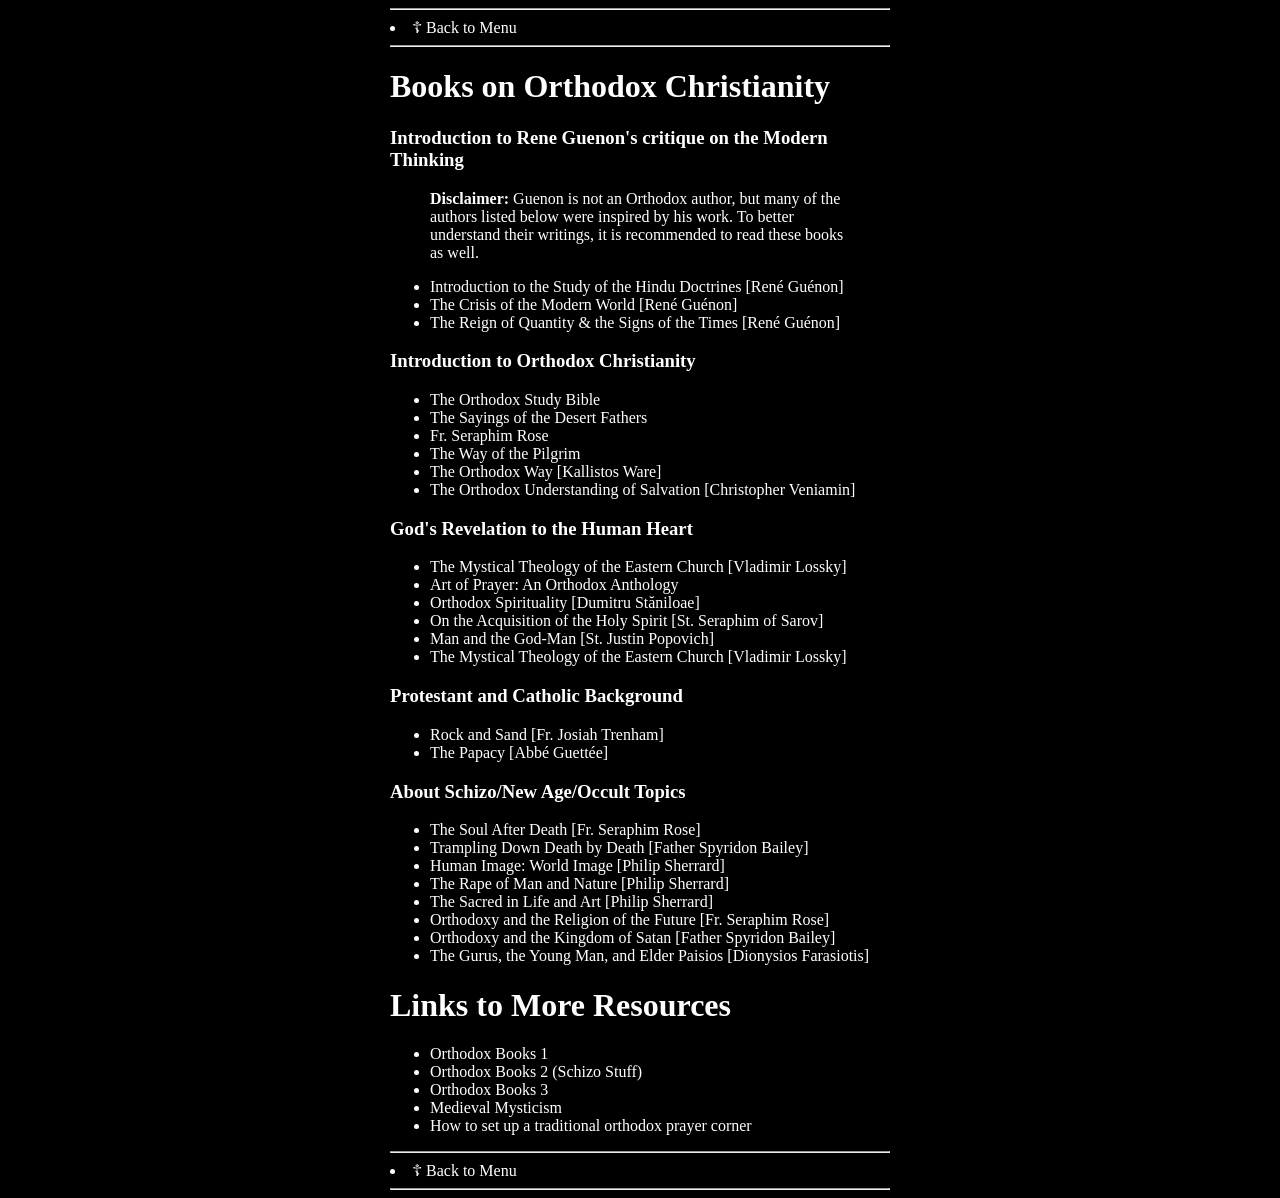
==== Books and other Resources.html @ 838a6995 "first commit" ====
<!doctype html>

<head>
    <meta charset="utf-8">
    <meta name="viewport" content="width=device-width, initial-scale=1, viewport-fit=cover">
    <title>Books on Orthodox Christianity</title>
    <meta name="description" content="An page to save the Orthodoxy related documents i find">
    <link rel="icon" type="image/x-icon" href="./images/Flag_of_the_Union_of_Orthodox_Banner-Bearers.svg">
    <html lang="en">

    </html>

    <link rel="stylesheet" href="./styles.css">
</head>

<body>

    <hr>
    <a href="./index.html">
        <li>☦ Back to Menu</li>
    </a>
    <hr>

    <h1>Books on Orthodox Christianity</h1>

    <h3>Introduction to Rene Guenon's critique on the Modern Thinking</h3>

    <blockquote>
        <strong>Disclaimer:</strong> Guenon is not an Orthodox author, but many of the authors listed below were
        inspired by his work. To better understand their writings, it is recommended to read these books as well.
    </blockquote>

    <ul>
        <li>Introduction to the Study of the Hindu Doctrines [René Guénon]</li>
        <li>The Crisis of the Modern World [René Guénon]</li>
        <li>The Reign of Quantity &amp; the Signs of the Times [René Guénon]</li>
    </ul>

    <h3>Introduction to Orthodox Christianity</h3>

    <ul>
        <li>The Orthodox Study Bible</li>
        <li>The Sayings of the Desert Fathers</li>
        <li>Fr. Seraphim Rose</li>
        <li>The Way of the Pilgrim</li>
        <li>The Orthodox Way [Kallistos Ware]</li>
        <li>The Orthodox Understanding of Salvation [Christopher Veniamin]</li>
    </ul>

    <h3>God's Revelation to the Human Heart</h3>

    <ul>
        <li>The Mystical Theology of the Eastern Church [Vladimir Lossky]</li>
        <li>Art of Prayer: An Orthodox Anthology</li>
        <li>Orthodox Spirituality [Dumitru Stăniloae]</li>
        <li>On the Acquisition of the Holy Spirit [St. Seraphim of Sarov]</li>
        <li>Man and the God-Man [St. Justin Popovich]</li>
        <li>The Mystical Theology of the Eastern Church [Vladimir Lossky]</li>
    </ul>

    <h3>Protestant and Catholic Background</h3>

    <ul>
        <li>Rock and Sand [Fr. Josiah Trenham]</li>
        <li>The Papacy [Abbé Guettée]</li>
    </ul>

    <h3>About Schizo/New Age/Occult Topics</h3>

    <ul>
        <li>The Soul After Death [Fr. Seraphim Rose]</li>
        <li>Trampling Down Death by Death [Father Spyridon Bailey]</li>
        <li>Human Image: World Image [Philip Sherrard]</li>
        <li>The Rape of Man and Nature [Philip Sherrard]</li>
        <li>The Sacred in Life and Art [Philip Sherrard]</li>
        <li>Orthodoxy and the Religion of the Future [Fr. Seraphim Rose]</li>
        <li>Orthodoxy and the Kingdom of Satan [Father Spyridon Bailey]</li>
        <li>The Gurus, the Young Man, and Elder Paisios [Dionysios Farasiotis]</li>
    </ul>

    <h1>Links to More Resources</h1>

    <ul>
        <li><a href="https://gabrielcalheiros.github.io/Biblioteca_Bases/infoGraphics/Religion%20&%20Spirituality/Christianity%20-%20Orthodox%201.jpg"
                target="_blank">Orthodox Books 1</a></li>
        <li><a href="https://gabrielcalheiros.github.io/Biblioteca_Bases/infoGraphics/Religion%20&%20Spirituality/Christianity%20-%20Orthodox%202%20PLUS%20SCHIZO%20STUFF.png"
                target="_blank">Orthodox Books 2 (Schizo Stuff)</a></li>
        <li><a href="https://gabrielcalheiros.github.io/Biblioteca_Bases/infoGraphics/Religion%20&%20Spirituality/Christianity%20-%20Orthodox%203.jpg"
                target="_blank">Orthodox Books 3</a></li>
        <li><a href="https://gabrielcalheiros.github.io/Biblioteca_Bases/infoGraphics/Religion%20&%20Spirituality/Medieval%20Mysticism.png"
                target="_blank">Medieval Mysticism</a></li>
        <li><a href="https://legacyicons.com/blog/how-to-set-up-a-traditional-orthodox-prayer-corner/"
                target="_blank">How to set up a traditional orthodox prayer corner</a></li>
    </ul>

    <hr>
    <a href="./index.html">
        <li>☦ Back to Menu</li>
    </a>
    <hr>

</body>

</html>
---- styles.css ----
body{
    background-color: black;
    color: white;
    font-family: 'Times New Roman', Times, serif;
    max-width: 500px;
    margin-left: auto;
    margin-right: auto;
}

.illustration{
    width: 40%;
    margin-top: 100px;
    margin-left: 30%;
    margin-bottom: 50px;
}

a{
    color: white;
    text-decoration: none;
}

a:hover{
    color: goldenrod;
}
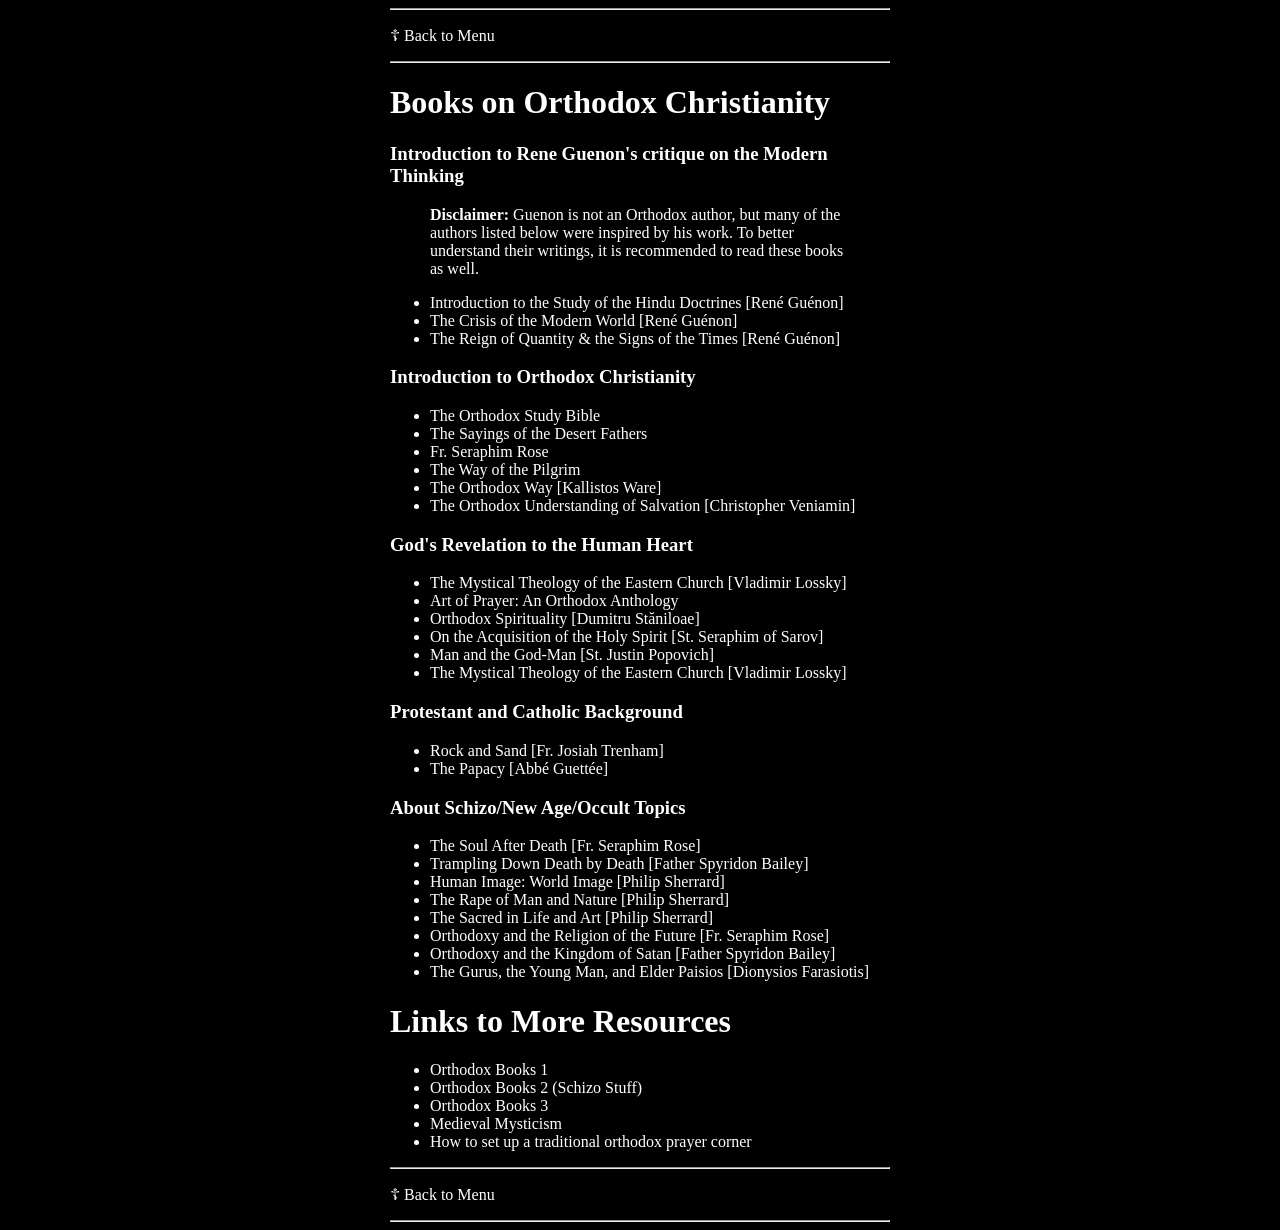
==== commit 21b13f8e: "fixing structure" ====
--- a/Books and other Resources.html
+++ b/Books and other Resources.html
@@ -17,7 +17,7 @@
 
     <hr>
     <a href="./index.html">
-        <li>☦ Back to Menu</li>
+        <p>☦ Back to Menu</p>
     </a>
     <hr>
 
@@ -95,7 +95,7 @@
 
     <hr>
     <a href="./index.html">
-        <li>☦ Back to Menu</li>
+        <p>☦ Back to Menu</p>
     </a>
     <hr>
 
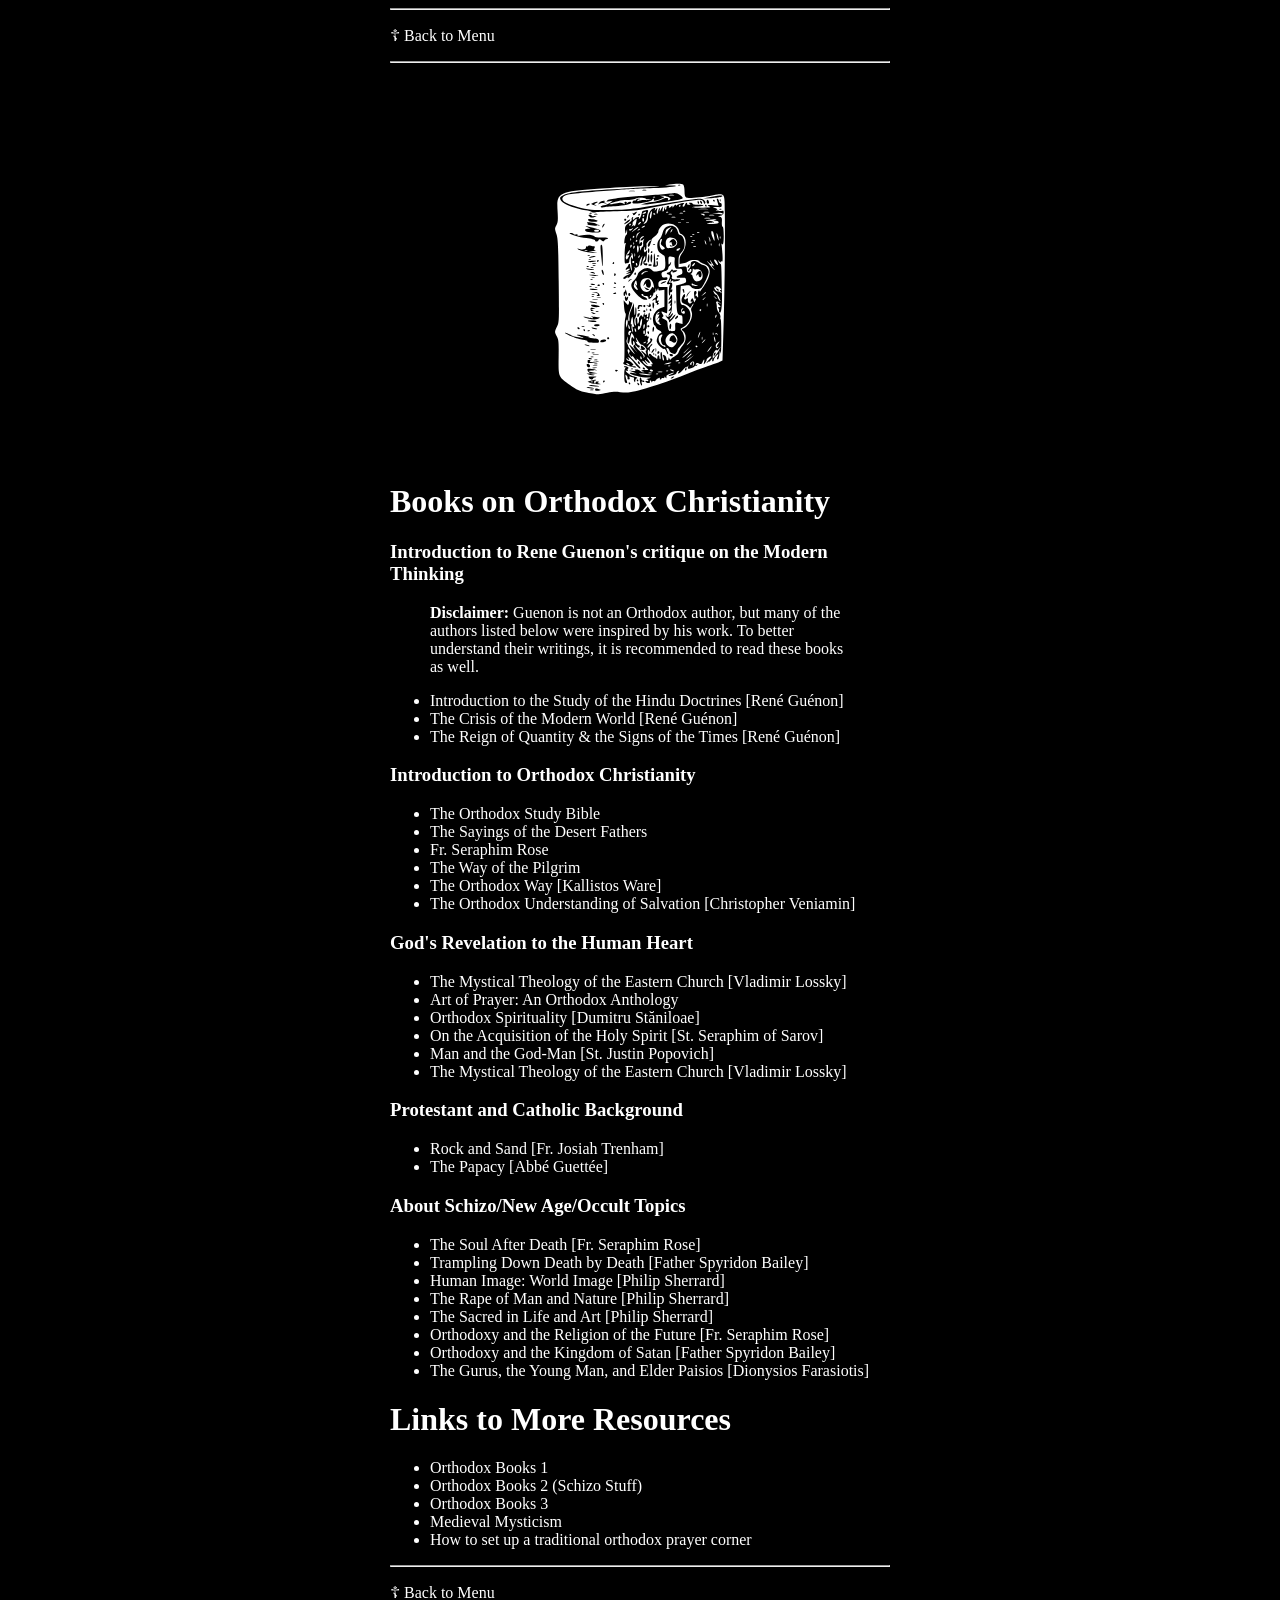
==== commit 07c46b03: "adding images" ====
--- a/Books and other Resources.html
+++ b/Books and other Resources.html
@@ -7,8 +7,6 @@
     <meta name="description" content="An page to save the Orthodoxy related documents i find">
     <link rel="icon" type="image/x-icon" href="./images/Flag_of_the_Union_of_Orthodox_Banner-Bearers.svg">
     <html lang="en">
-
-    </html>
 
     <link rel="stylesheet" href="./styles.css">
 </head>
@@ -20,6 +18,8 @@
         <p>☦ Back to Menu</p>
     </a>
     <hr>
+
+    <img src="./images/bible.svg" class="illustration">
 
     <h1>Books on Orthodox Christianity</h1>
 
--- a/styles.css
+++ b/styles.css
@@ -21,4 +21,8 @@
 
 a:hover{
     color: goldenrod;
+}
+
+p{
+    text-align: justify;
 }
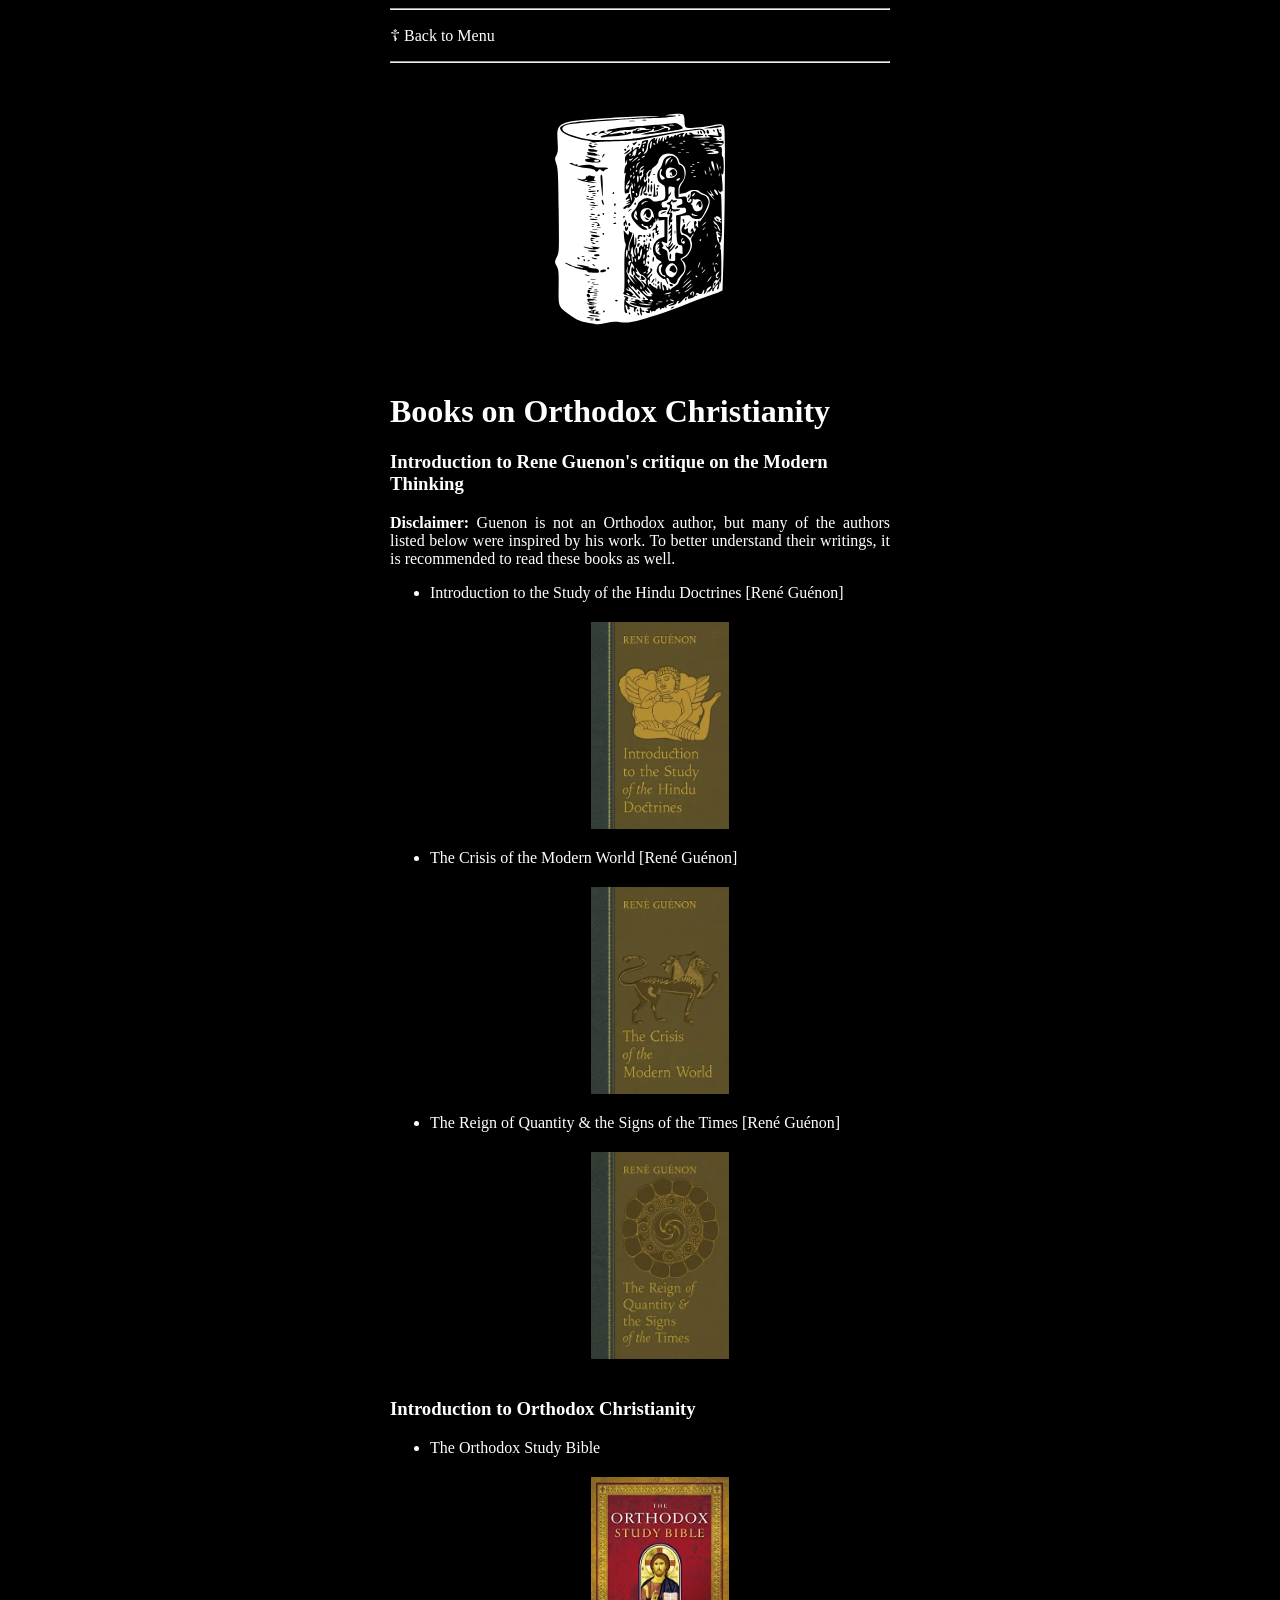
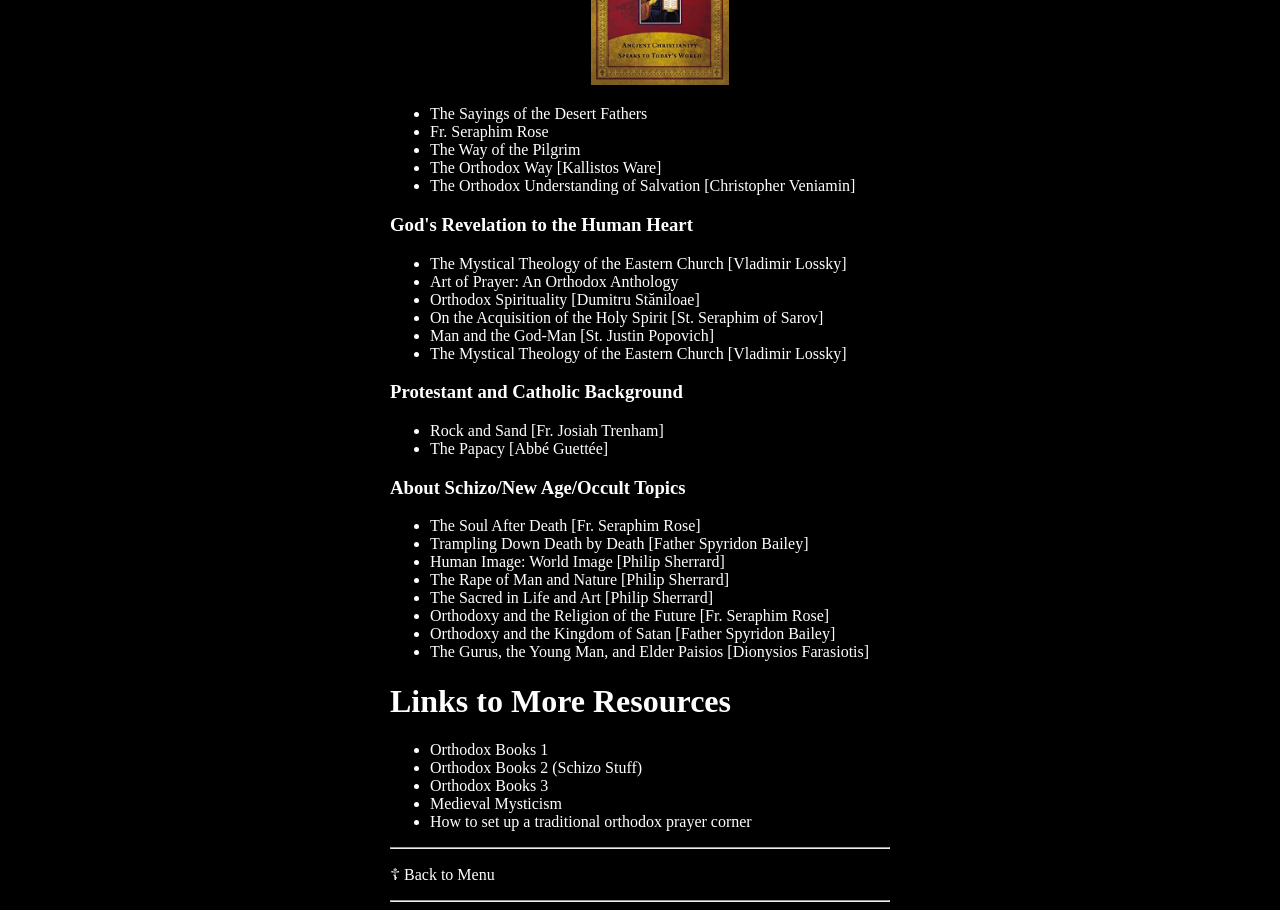
==== commit 3b25fee3: "5gdgh" ====
--- a/Books and other Resources.html
+++ b/Books and other Resources.html
@@ -25,25 +25,41 @@
 
     <h3>Introduction to Rene Guenon's critique on the Modern Thinking</h3>
 
-    <blockquote>
+    <p>
         <strong>Disclaimer:</strong> Guenon is not an Orthodox author, but many of the authors listed below were
         inspired by his work. To better understand their writings, it is recommended to read these books as well.
+    </p>
+
+    <blockquote>
+        
     </blockquote>
 
     <ul>
-        <li>Introduction to the Study of the Hindu Doctrines [René Guénon]</li>
-        <li>The Crisis of the Modern World [René Guénon]</li>
-        <li>The Reign of Quantity &amp; the Signs of the Times [René Guénon]</li>
+        <li class="book_list">Introduction to the Study of the Hindu Doctrines [René Guénon]
+            <img src="./images/book_covers/Introduction to the Study of the Hindu Doctrines.webp" class="book_cover">
+        </li>
+
+        <li class="book_list">The Crisis of the Modern World [René Guénon]
+            <img src="./images/book_covers/The Crisis of the Modern World.webp" class="book_cover">
+        </li>
+        
+        <li class="book_list">The Reign of Quantity &amp; the Signs of the Times [René Guénon]
+            <img src="./images/book_covers/The Reign of Quantity.webp" class="book_cover">
+        </li>
     </ul>
 
     <h3>Introduction to Orthodox Christianity</h3>
 
     <ul>
-        <li>The Orthodox Study Bible</li>
-        <li>The Sayings of the Desert Fathers</li>
-        <li>Fr. Seraphim Rose</li>
-        <li>The Way of the Pilgrim</li>
-        <li>The Orthodox Way [Kallistos Ware]</li>
+
+        <li class="book_list">The Orthodox Study Bible
+            <img src="./images/book_covers/The Orthodox Study Bible.webp" class="book_cover">
+        </li>
+
+        <li class="book_list">The Sayings of the Desert Fathers</li>
+        <li class="book_list">Fr. Seraphim Rose</li>
+        <li class="book_list">The Way of the Pilgrim</li>
+        <li class="book_list">The Orthodox Way [Kallistos Ware]</li>
         <li>The Orthodox Understanding of Salvation [Christopher Veniamin]</li>
     </ul>
 
--- a/styles.css
+++ b/styles.css
@@ -9,9 +9,9 @@
 
 .illustration{
     width: 40%;
-    margin-top: 100px;
     margin-left: 30%;
-    margin-bottom: 50px;
+    margin-bottom: 30px;
+    margin-top: 30px;
 }
 
 a{
@@ -25,4 +25,21 @@
 
 p{
     text-align: justify;
+}
+
+.book_cover{
+    display: block;
+    max-width: 30%;
+    padding: 20px;
+    margin: 0 auto; /* centers it */
+}
+
+
+@media (max-width: 768px) {
+
+    body {
+        margin-left: 20px !important;
+        margin-right: 20px !important;
+    }
+
 }
